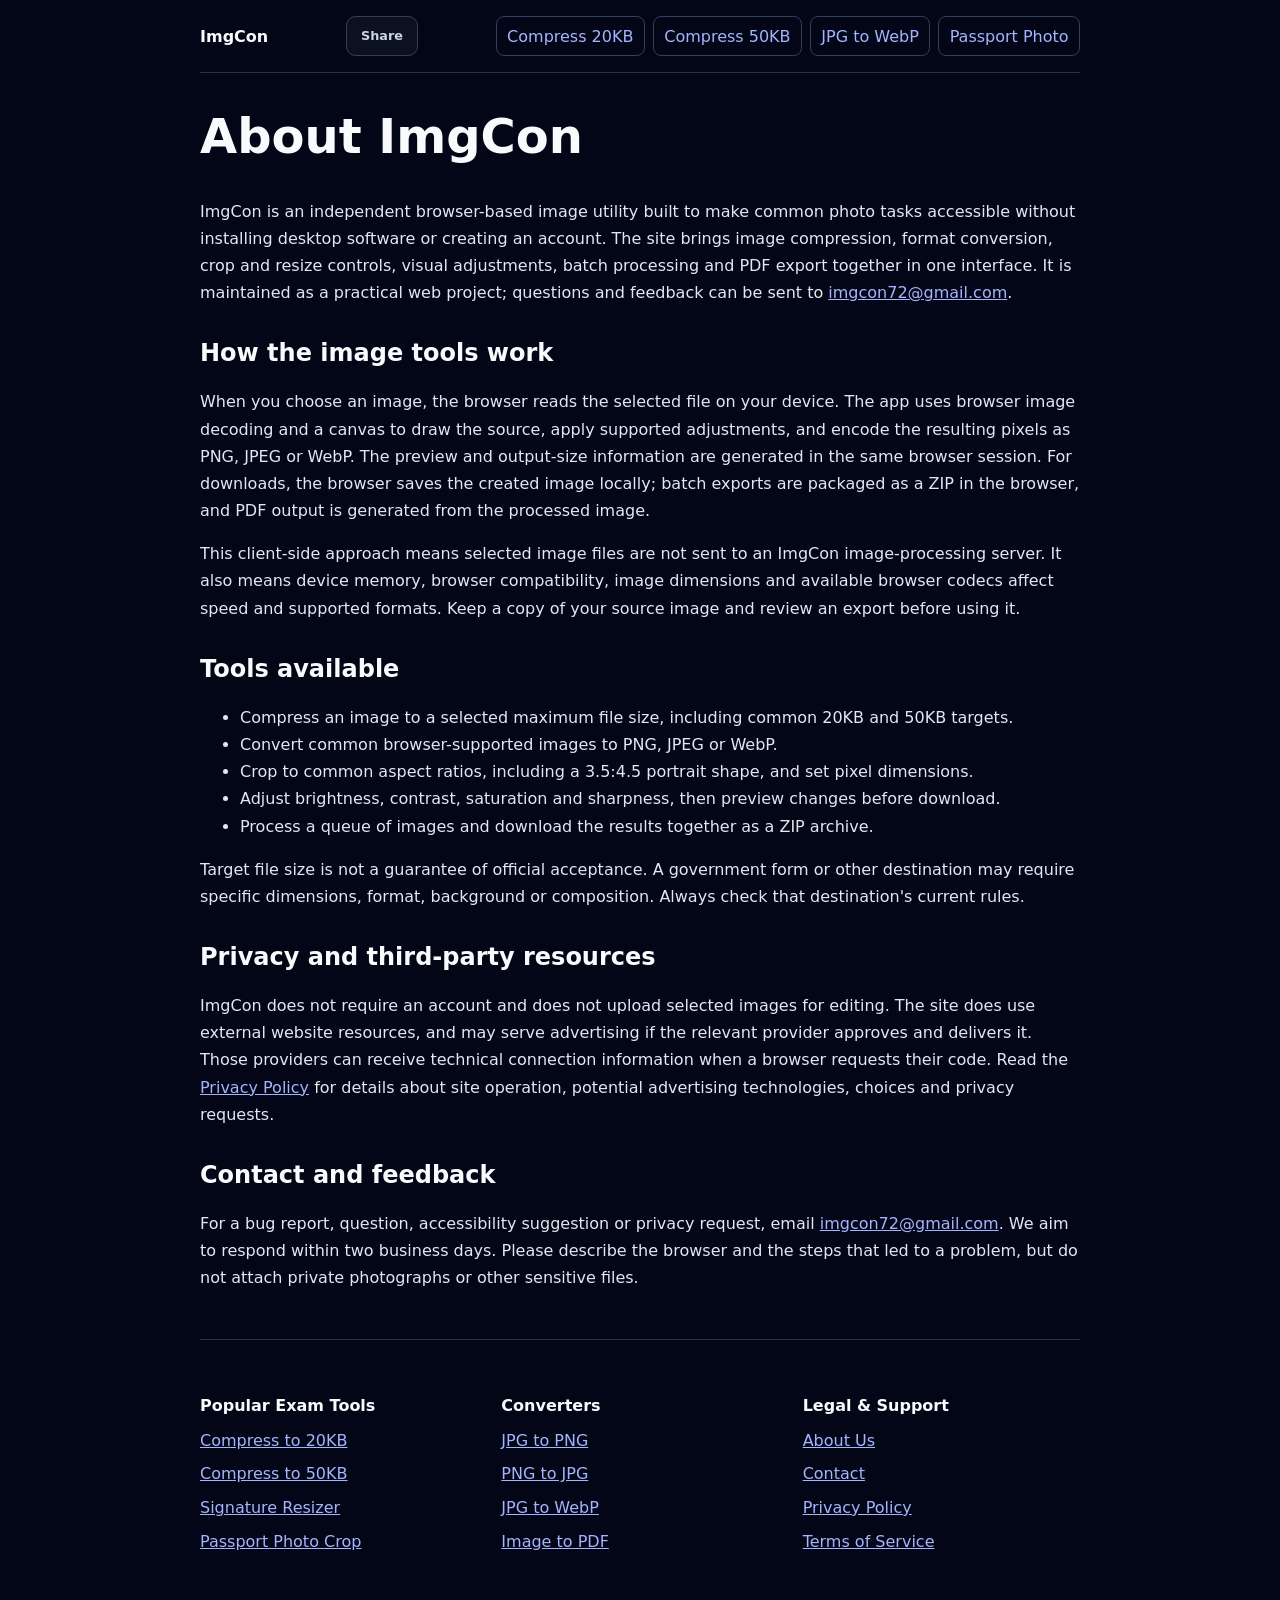
==== about.html @ 5c30cc14 "update" ====
<!doctype html>
<html lang="en">
  <head>
    <meta charset="utf-8" />
    <meta name="viewport" content="width=device-width, initial-scale=1" />
    <meta name="description" content="Learn about ImgCon, its browser-based canvas image processing, supported tools, privacy approach and how to contact the developer." />
    <meta name="robots" content="index,follow" />
    <title>About ImgCon and the Developer | ImgCon</title>
    <link rel="canonical" href="https://imgcon.online/about.html" />
    <link rel="stylesheet" href="smart-share.css" />
    <style>
      :root { color-scheme: dark; font-family: system-ui, sans-serif; background: #020617; color: #e2e8f0; }
      * { box-sizing: border-box; }
      body { margin: 0; line-height: 1.7; }
      a { color: #a5b4fc; }
      header, main, footer { width: min(100% - 2rem, 880px); margin-inline: auto; }
      header, footer { padding-block: 1rem; border-bottom: 1px solid #263247; }
      footer { border-top: 1px solid #263247; border-bottom: 0; margin-top: 3rem; padding-block: 1.5rem; }
      .site-header { display: flex; flex-wrap: wrap; align-items: center; justify-content: space-between; gap: 1rem; }
      .site-brand { color: #f8fafc; font-weight: 700; text-decoration: none; }
      .site-nav { display: flex; flex-wrap: wrap; gap: .5rem; }
      .site-nav a { display: inline-block; padding: .35rem .65rem; border: 1px solid #334155; border-radius: .5rem; text-decoration: none; }
      .site-nav a:hover { border-color: #818cf8; color: #fff; }
      .footer-grid { display: grid; grid-template-columns: repeat(auto-fit, minmax(160px, 1fr)); gap: 1.5rem; }
      .footer-column h2 { margin: 0 0 .65rem; font-size: 1rem; }
      .footer-column nav { display: grid; gap: .4rem; }
      h1, h2 { line-height: 1.25; color: #f8fafc; }
      h1 { font-size: clamp(2rem, 6vw, 3rem); }
      section { margin-block: 2rem; }
      nav { display: flex; flex-wrap: wrap; gap: .75rem 1rem; }
    </style>
  </head>
  <body>
    <header class="site-header">
      <a class="site-brand" href="index.html">ImgCon</a>
      <button id="share-button" class="smart-share-trigger" type="button" data-smart-share>Share</button>
      <nav class="site-nav" aria-label="Primary navigation">
        <a href="compress-image-to-20kb.html">Compress 20KB</a>
        <a href="compress-image-to-50kb.html">Compress 50KB</a>
        <a href="jpg-to-webp.html">JPG to WebP</a>
        <a href="passport-photo-maker.html">Passport Photo</a>
      </nav>
    </header>
    <main>
      <h1>About ImgCon</h1>
      <p>ImgCon is an independent browser-based image utility built to make common photo tasks accessible without installing desktop software or creating an account. The site brings image compression, format conversion, crop and resize controls, visual adjustments, batch processing and PDF export together in one interface. It is maintained as a practical web project; questions and feedback can be sent to <a href="mailto:imgcon72@gmail.com">imgcon72@gmail.com</a>.</p>

      <section>
        <h2>How the image tools work</h2>
        <p>When you choose an image, the browser reads the selected file on your device. The app uses browser image decoding and a canvas to draw the source, apply supported adjustments, and encode the resulting pixels as PNG, JPEG or WebP. The preview and output-size information are generated in the same browser session. For downloads, the browser saves the created image locally; batch exports are packaged as a ZIP in the browser, and PDF output is generated from the processed image.</p>
        <p>This client-side approach means selected image files are not sent to an ImgCon image-processing server. It also means device memory, browser compatibility, image dimensions and available browser codecs affect speed and supported formats. Keep a copy of your source image and review an export before using it.</p>
      </section>

      <section>
        <h2>Tools available</h2>
        <ul>
          <li>Compress an image to a selected maximum file size, including common 20KB and 50KB targets.</li>
          <li>Convert common browser-supported images to PNG, JPEG or WebP.</li>
          <li>Crop to common aspect ratios, including a 3.5:4.5 portrait shape, and set pixel dimensions.</li>
          <li>Adjust brightness, contrast, saturation and sharpness, then preview changes before download.</li>
          <li>Process a queue of images and download the results together as a ZIP archive.</li>
        </ul>
        <p>Target file size is not a guarantee of official acceptance. A government form or other destination may require specific dimensions, format, background or composition. Always check that destination's current rules.</p>
      </section>

      <section>
        <h2>Privacy and third-party resources</h2>
        <p>ImgCon does not require an account and does not upload selected images for editing. The site does use external website resources, and may serve advertising if the relevant provider approves and delivers it. Those providers can receive technical connection information when a browser requests their code. Read the <a href="privacy-policy.html">Privacy Policy</a> for details about site operation, potential advertising technologies, choices and privacy requests.</p>
      </section>

      <section>
        <h2>Contact and feedback</h2>
        <p>For a bug report, question, accessibility suggestion or privacy request, email <a href="mailto:imgcon72@gmail.com">imgcon72@gmail.com</a>. We aim to respond within two business days. Please describe the browser and the steps that led to a problem, but do not attach private photographs or other sensitive files.</p>
      </section>
    </main>
    <footer>
      <div class="footer-grid">
        <section class="footer-column" aria-labelledby="footer-exam-tools"><h2 id="footer-exam-tools">Popular Exam Tools</h2><nav aria-label="Popular exam tools"><a href="compress-image-to-20kb.html">Compress to 20KB</a><a href="compress-image-to-50kb.html">Compress to 50KB</a><a href="index.html#quick-signature-resizer">Signature Resizer</a><a href="passport-photo-maker.html">Passport Photo Crop</a></nav></section>
        <section class="footer-column" aria-labelledby="footer-converters"><h2 id="footer-converters">Converters</h2><nav aria-label="Image converters"><a href="index.html#quick-jpg-to-png">JPG to PNG</a><a href="index.html#quick-png-to-jpg">PNG to JPG</a><a href="jpg-to-webp.html">JPG to WebP</a><a href="index.html#quick-image-to-pdf">Image to PDF</a></nav></section>
        <section class="footer-column" aria-labelledby="footer-legal-support"><h2 id="footer-legal-support">Legal &amp; Support</h2><nav aria-label="Legal and support"><a href="about.html">About Us</a><a href="contact.html">Contact</a><a href="privacy-policy.html">Privacy Policy</a><a href="terms-of-service.html">Terms of Service</a></nav></section>
      </div>
    </footer>
    <script src="script.js" defer></script>
  </body>
</html>
---- smart-share.css ----
.smart-share-dialog {
  width: min(100% - 2rem, 34rem);
  max-width: 34rem;
  max-height: min(90vh, 48rem);
  padding: 0;
  overflow: auto;
  border: 1px solid #334155;
  border-radius: 1.25rem;
  background: #0b1120;
  color: #e2e8f0;
  box-shadow: 0 24px 80px rgb(0 0 0 / 45%);
}
.smart-share-dialog::backdrop {
  background: rgb(2 6 23 / 76%);
  backdrop-filter: blur(7px);
}
.smart-share-panel { padding: clamp(1.25rem, 5vw, 2rem); }
.smart-share-heading { display: flex; align-items: flex-start; justify-content: space-between; gap: 1rem; }
.smart-share-heading h2 { margin: .2rem 0 0; color: #f8fafc; font-size: 1.5rem; line-height: 1.2; }
.smart-share-eyebrow { margin: 0; color: #a5b4fc; font-size: .75rem; font-weight: 700; letter-spacing: .12em; text-transform: uppercase; }
.smart-share-close {
  display: grid;
  width: 2.5rem;
  height: 2.5rem;
  flex: 0 0 auto;
  place-items: center;
  border: 1px solid #334155;
  border-radius: .75rem;
  background: #111c32;
  color: #e2e8f0;
  cursor: pointer;
  font-size: 1.5rem;
}
.smart-share-message {
  margin: 1.25rem 0;
  padding: 1rem;
  border: 1px solid #263247;
  border-radius: .85rem;
  background: #070d1a;
  color: #cbd5e1;
  font-size: .9rem;
  line-height: 1.6;
  overflow-wrap: anywhere;
}
.smart-share-networks { display: grid; grid-template-columns: repeat(2, minmax(0, 1fr)); gap: .65rem; }
.smart-share-networks a, .smart-share-copy-row button {
  display: inline-flex;
  min-height: 2.8rem;
  align-items: center;
  justify-content: center;
  border: 1px solid #334155;
  border-radius: .75rem;
  background: #111c32;
  color: #f8fafc;
  font: inherit;
  font-size: .875rem;
  font-weight: 600;
  text-align: center;
  text-decoration: none;
  transition: border-color .15s ease, background-color .15s ease, transform .15s ease;
}
.smart-share-networks a:hover, .smart-share-copy-row button:hover { border-color: #818cf8; background: #182440; }
.smart-share-networks a:focus-visible, .smart-share-copy-row button:focus-visible, .smart-share-close:focus-visible, .smart-share-copy-row input:focus-visible {
  outline: 3px solid #818cf8;
  outline-offset: 2px;
}
.smart-share-copy-row { display: grid; grid-template-columns: minmax(0, 1fr) auto; gap: .6rem; margin-top: .9rem; }
.smart-share-copy-row input {
  width: 100%;
  min-width: 0;
  padding: 0 .75rem;
  border: 1px solid #334155;
  border-radius: .75rem;
  background: #070d1a;
  color: #cbd5e1;
  font: inherit;
  font-size: .8rem;
}
.smart-share-copy-row button { padding: .5rem .85rem; background: #4f46e5; cursor: pointer; }
.smart-share-copy-row button:hover { background: #6366f1; }
.smart-share-privacy { margin: .85rem 0 0; color: #94a3b8; font-size: .75rem; line-height: 1.5; }
.smart-share-status { min-height: 1.25rem; margin: .4rem 0 0; color: #a5b4fc; font-size: .8rem; }
.smart-share-trigger {
  display: inline-flex;
  align-items: center;
  justify-content: center;
  border: 1px solid #334155;
  border-radius: .6rem;
  background: #0b1120;
  color: #cbd5e1;
  padding: .5rem .85rem;
  font: inherit;
  font-size: .8rem;
  font-weight: 600;
  cursor: pointer;
}
.smart-share-trigger:hover { border-color: #818cf8; color: #fff; }
.smart-share-trigger:focus-visible { outline: 3px solid #818cf8; outline-offset: 2px; }
.smart-share-toast {
  position: fixed;
  z-index: 1000;
  right: 1rem;
  bottom: 1rem;
  max-width: min(24rem, calc(100vw - 2rem));
  padding: .8rem 1rem;
  border: 1px solid #334155;
  border-radius: .8rem;
  background: #111c32;
  color: #f8fafc;
  box-shadow: 0 12px 32px rgb(0 0 0 / 30%);
  opacity: 0;
  pointer-events: none;
  transform: translateY(.5rem);
  transition: opacity .16s ease, transform .16s ease;
}
.smart-share-toast.is-visible { opacity: 1; transform: translateY(0); }
[data-theme="light"] .smart-share-dialog {
  border-color: #cbd5e1;
  background: #fff;
  color: #0f172a;
  box-shadow: 0 24px 80px rgb(15 23 42 / 25%);
}
[data-theme="light"] .smart-share-dialog::backdrop { background: rgb(15 23 42 / 45%); }
[data-theme="light"] .smart-share-heading h2 { color: #0f172a; }
[data-theme="light"] .smart-share-message,
[data-theme="light"] .smart-share-copy-row input {
  border-color: #dbe3ee;
  background: #f8fafc;
  color: #334155;
}
[data-theme="light"] .smart-share-networks a,
[data-theme="light"] .smart-share-close {
  border-color: #dbe3ee;
  background: #f1f5f9;
  color: #1e293b;
}
[data-theme="light"] .smart-share-networks a:hover,
[data-theme="light"] .smart-share-close:hover { border-color: #818cf8; background: #eef2ff; }
[data-theme="light"] .smart-share-privacy { color: #64748b; }
[data-theme="light"] .smart-share-status { color: #4338ca; }
[data-theme="light"] .smart-share-toast {
  border-color: #cbd5e1;
  background: #fff;
  color: #0f172a;
  box-shadow: 0 12px 32px rgb(15 23 42 / 18%);
}
@media (max-width: 420px) {
  .smart-share-copy-row { grid-template-columns: 1fr; }
  .smart-share-copy-row input { min-height: 2.8rem; }
}
@media (prefers-reduced-motion: reduce) {
  .smart-share-networks a, .smart-share-copy-row button, .smart-share-toast { transition: none; }
}
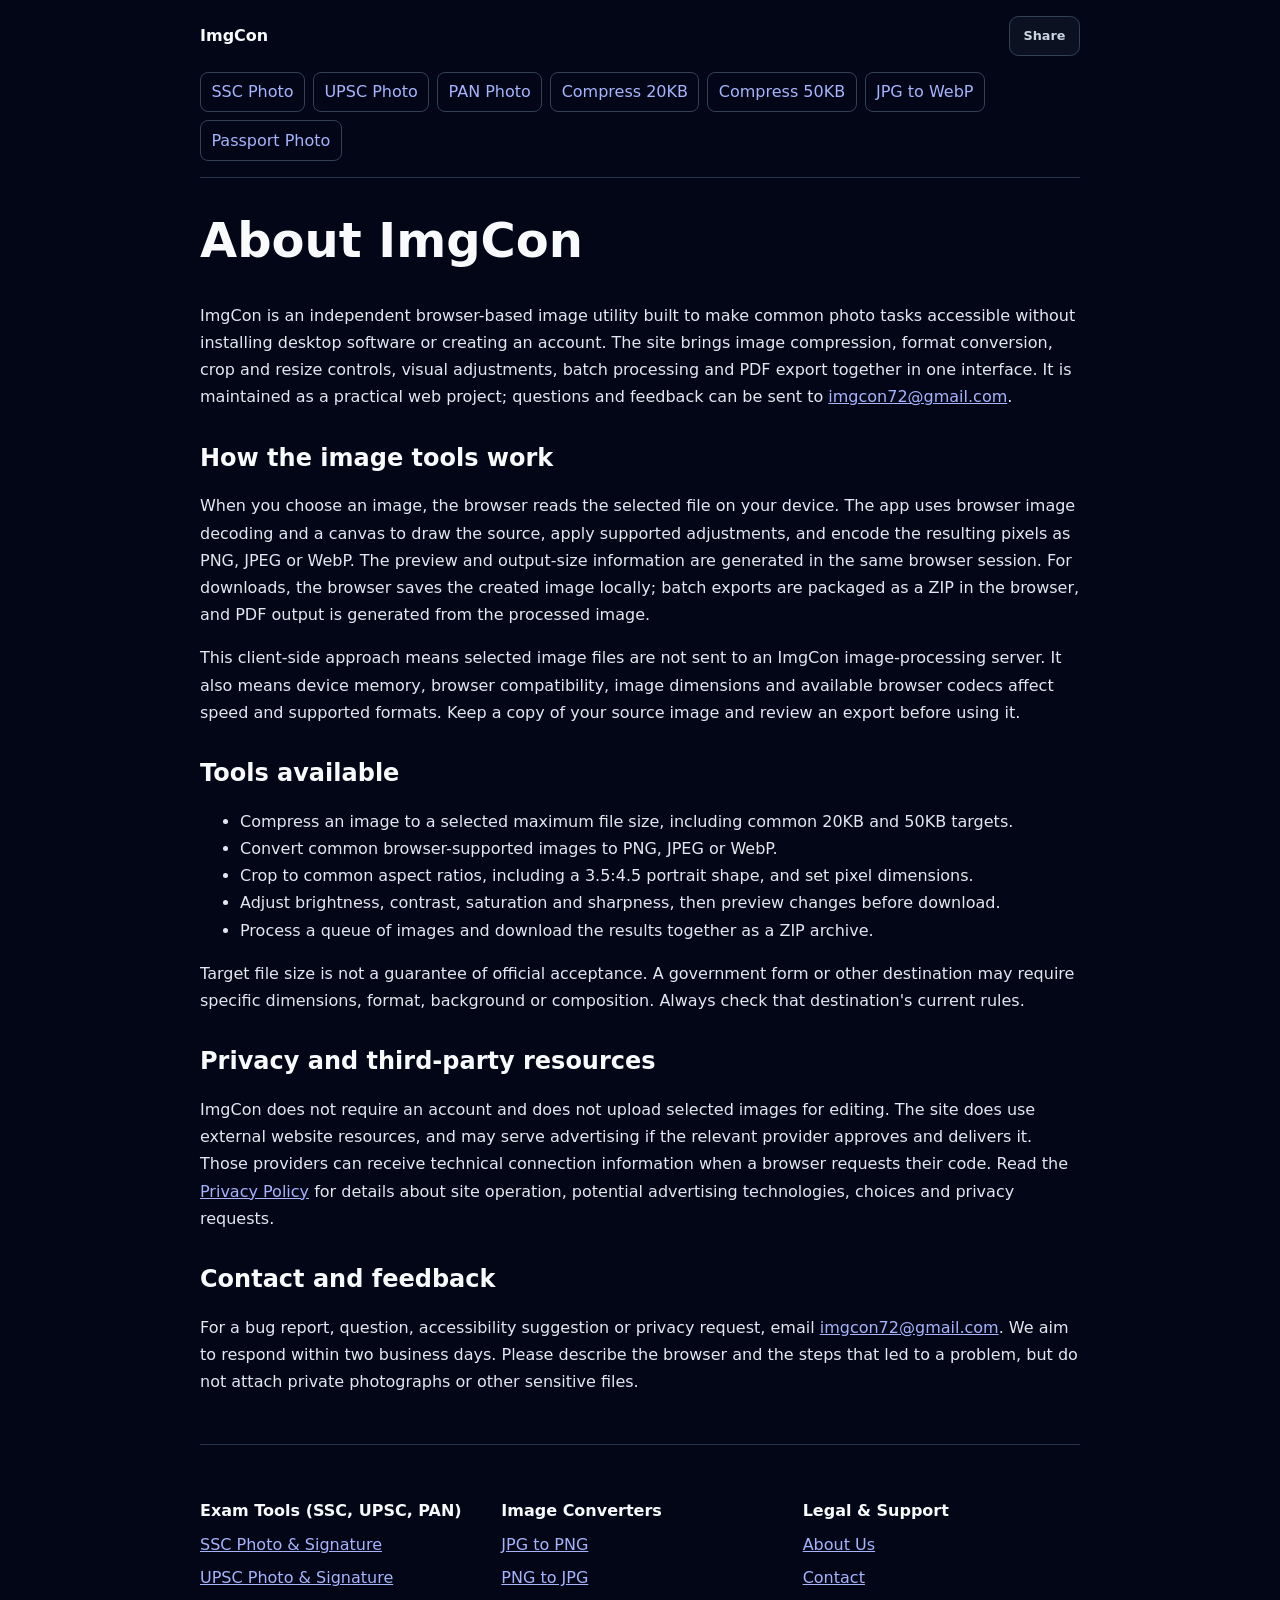
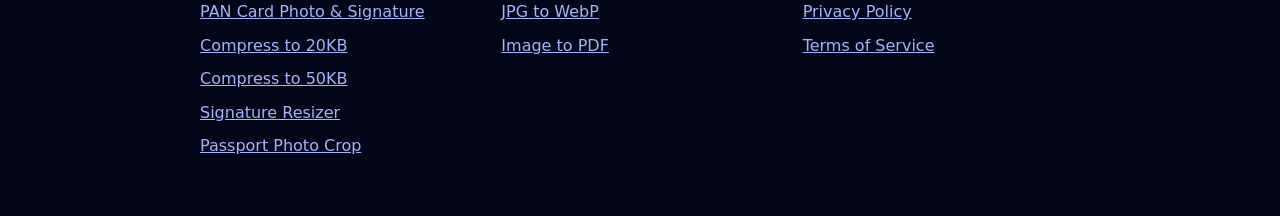
==== commit ad3ff6d7: "update" ====
--- a/about.html
+++ b/about.html
@@ -3,10 +3,18 @@
   <head>
     <meta charset="utf-8" />
     <meta name="viewport" content="width=device-width, initial-scale=1" />
-    <meta name="description" content="Learn about ImgCon, its browser-based canvas image processing, supported tools, privacy approach and how to contact the developer." />
+    <meta name="description" content="Learn about ImgCon, the 100% private browser-based image compressor and converter. No files uploaded to servers." />
     <meta name="robots" content="index,follow" />
-    <title>About ImgCon and the Developer | ImgCon</title>
+    <title>About Us — ImgCon | Free &amp; Private Online Image Tools</title>
+    <meta name="thumbnail" content="https://imgcon.online/imgconlogo.png" />
+    <meta property="og:image" content="https://imgcon.online/imgconlogo.png" />
+    <meta property="og:image:width" content="1200" />
+    <meta property="og:image:height" content="630" />
+    <meta name="twitter:card" content="summary_large_image" />
+    <meta name="twitter:image" content="https://imgcon.online/imgconlogo.png" />
+    <link rel="icon" type="image/png" sizes="192x192" href="imgcon-icon-192.png" />
     <link rel="canonical" href="https://imgcon.online/about.html" />
+    <link rel="preload" href="script.js" as="script" />
     <link rel="stylesheet" href="smart-share.css" />
     <style>
       :root { color-scheme: dark; font-family: system-ui, sans-serif; background: #020617; color: #e2e8f0; }
@@ -29,12 +37,25 @@
       section { margin-block: 2rem; }
       nav { display: flex; flex-wrap: wrap; gap: .75rem 1rem; }
     </style>
+    <script type="application/ld+json">
+      {
+        "@context": "https://schema.org",
+        "@type": "BreadcrumbList",
+        "itemListElement": [
+          {"@type":"ListItem","position":1,"name":"Home","item":"https://imgcon.online/"},
+          {"@type":"ListItem","position":2,"name":"About Us","item":"https://imgcon.online/about.html"}
+        ]
+      }
+    </script>
   </head>
   <body>
     <header class="site-header">
       <a class="site-brand" href="index.html">ImgCon</a>
       <button id="share-button" class="smart-share-trigger" type="button" data-smart-share>Share</button>
       <nav class="site-nav" aria-label="Primary navigation">
+        <a href="ssc-photo-resizer.html">SSC Photo</a>
+        <a href="upsc-photo-compressor.html">UPSC Photo</a>
+        <a href="pan-card-photo-resizer.html">PAN Photo</a>
         <a href="compress-image-to-20kb.html">Compress 20KB</a>
         <a href="compress-image-to-50kb.html">Compress 50KB</a>
         <a href="jpg-to-webp.html">JPG to WebP</a>
@@ -75,8 +96,8 @@
     </main>
     <footer>
       <div class="footer-grid">
-        <section class="footer-column" aria-labelledby="footer-exam-tools"><h2 id="footer-exam-tools">Popular Exam Tools</h2><nav aria-label="Popular exam tools"><a href="compress-image-to-20kb.html">Compress to 20KB</a><a href="compress-image-to-50kb.html">Compress to 50KB</a><a href="index.html#quick-signature-resizer">Signature Resizer</a><a href="passport-photo-maker.html">Passport Photo Crop</a></nav></section>
-        <section class="footer-column" aria-labelledby="footer-converters"><h2 id="footer-converters">Converters</h2><nav aria-label="Image converters"><a href="index.html#quick-jpg-to-png">JPG to PNG</a><a href="index.html#quick-png-to-jpg">PNG to JPG</a><a href="jpg-to-webp.html">JPG to WebP</a><a href="index.html#quick-image-to-pdf">Image to PDF</a></nav></section>
+        <section class="footer-column" aria-labelledby="footer-exam-tools"><h2 id="footer-exam-tools">Exam Tools (SSC, UPSC, PAN)</h2><nav aria-label="Exam tools"><a href="ssc-photo-resizer.html">SSC Photo &amp; Signature</a><a href="upsc-photo-compressor.html">UPSC Photo &amp; Signature</a><a href="pan-card-photo-resizer.html">PAN Card Photo &amp; Signature</a><a href="compress-image-to-20kb.html">Compress to 20KB</a><a href="compress-image-to-50kb.html">Compress to 50KB</a><a href="index.html#quick-signature-resizer">Signature Resizer</a><a href="passport-photo-maker.html">Passport Photo Crop</a></nav></section>
+        <section class="footer-column" aria-labelledby="footer-converters"><h2 id="footer-converters">Image Converters</h2><nav aria-label="Image converters"><a href="index.html#quick-jpg-to-png">JPG to PNG</a><a href="index.html#quick-png-to-jpg">PNG to JPG</a><a href="jpg-to-webp.html">JPG to WebP</a><a href="index.html#quick-image-to-pdf">Image to PDF</a></nav></section>
         <section class="footer-column" aria-labelledby="footer-legal-support"><h2 id="footer-legal-support">Legal &amp; Support</h2><nav aria-label="Legal and support"><a href="about.html">About Us</a><a href="contact.html">Contact</a><a href="privacy-policy.html">Privacy Policy</a><a href="terms-of-service.html">Terms of Service</a></nav></section>
       </div>
     </footer>
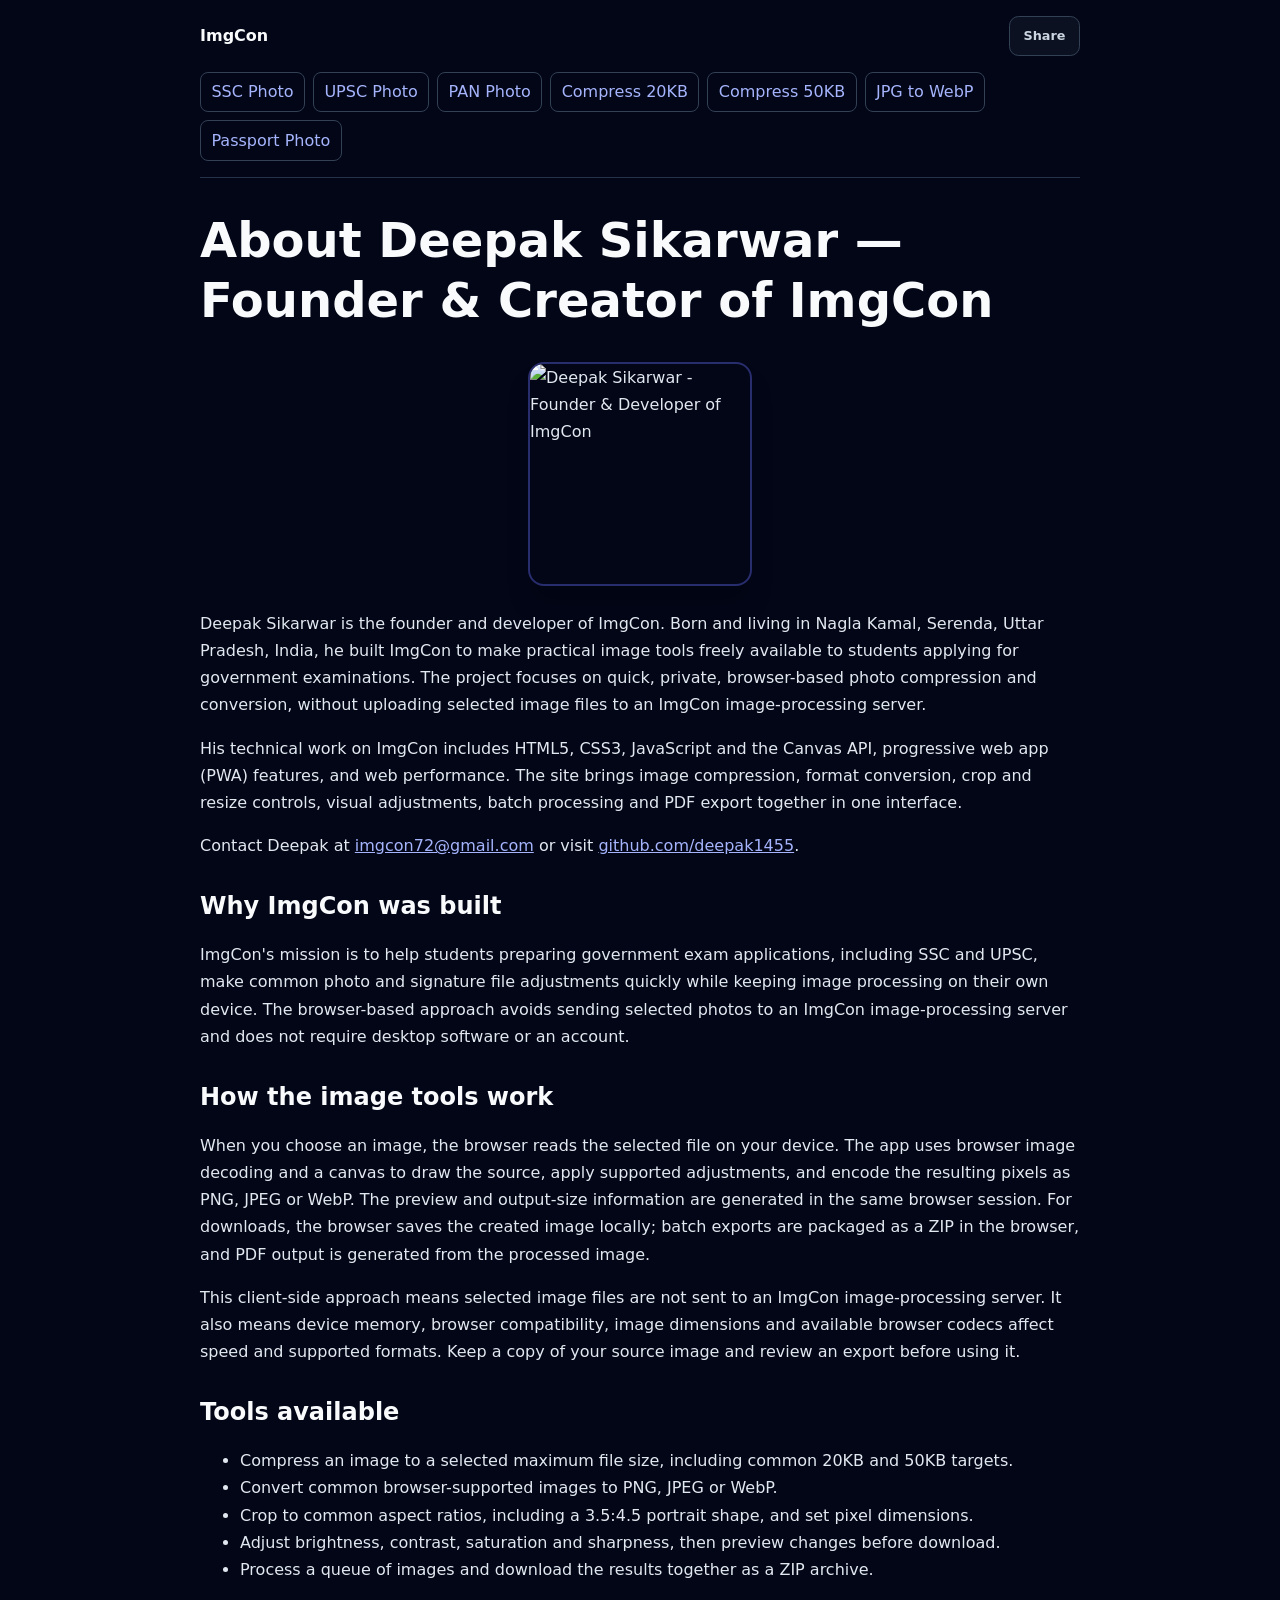
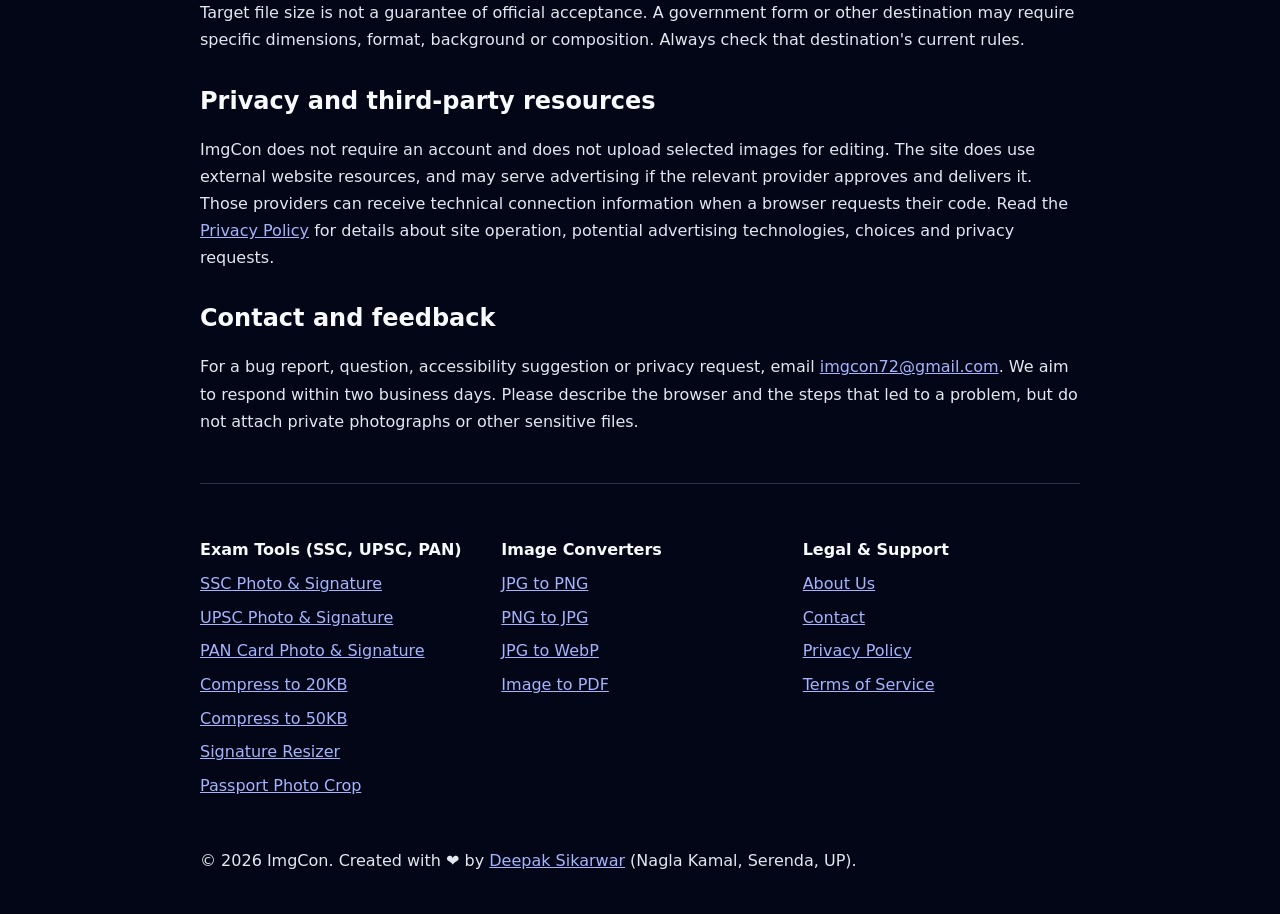
==== commit 0616549f: "update" ====
--- a/about.html
+++ b/about.html
@@ -3,15 +3,15 @@
   <head>
     <meta charset="utf-8" />
     <meta name="viewport" content="width=device-width, initial-scale=1" />
-    <meta name="description" content="Learn about ImgCon, the 100% private browser-based image compressor and converter. No files uploaded to servers." />
+    <meta name="description" content="Meet Deepak Sikarwar, founder and developer of ImgCon from Nagla Kamal, Serenda, Uttar Pradesh. Built to provide 100% private and free image compression tools for students." />
     <meta name="robots" content="index,follow" />
-    <title>About Us — ImgCon | Free &amp; Private Online Image Tools</title>
-    <meta name="thumbnail" content="https://imgcon.online/imgconlogo.png" />
-    <meta property="og:image" content="https://imgcon.online/imgconlogo.png" />
-    <meta property="og:image:width" content="1200" />
-    <meta property="og:image:height" content="630" />
+    <title>Deepak Sikarwar — Founder &amp; Developer of ImgCon | Nagla Kamal, Uttar Pradesh</title>
+    <meta name="thumbnail" content="https://imgcon.online/deepak-sikarwar.jpg" />
+    <meta property="og:title" content="Deepak Sikarwar — Founder &amp; Developer of ImgCon" />
+    <meta property="og:description" content="Meet Deepak Sikarwar, founder and developer of ImgCon from Nagla Kamal, Serenda, Uttar Pradesh." />
+    <meta property="og:image" content="https://imgcon.online/deepak-sikarwar.jpg" />
     <meta name="twitter:card" content="summary_large_image" />
-    <meta name="twitter:image" content="https://imgcon.online/imgconlogo.png" />
+    <meta name="twitter:image" content="https://imgcon.online/deepak-sikarwar.jpg" />
     <link rel="icon" type="image/png" sizes="192x192" href="imgcon-icon-192.png" />
     <link rel="canonical" href="https://imgcon.online/about.html" />
     <link rel="preload" href="script.js" as="script" />
@@ -47,6 +47,33 @@
         ]
       }
     </script>
+    <script type="application/ld+json">
+      {
+        "@context": "https://schema.org",
+        "@type": "Person",
+        "name": "Deepak Sikarwar",
+        "alternateName": ["Deepak Sikarwar ImgCon", "Deepak Sikarwar Nagla Kamal"],
+        "jobTitle": "Web Developer & Founder",
+        "worksFor": {
+          "@type": "Organization",
+          "name": "ImgCon",
+          "url": "https://imgcon.online/"
+        },
+        "homeLocation": {
+          "@type": "Place",
+          "name": "Nagla Kamal, Serenda, Uttar Pradesh, India"
+        },
+        "image": "https://imgcon.online/deepak-sikarwar.jpg",
+        "url": "https://imgcon.online/about.html",
+        "sameAs": [
+          "https://github.com/deepak1455"
+        ]
+      }
+    </script>
+    <style>
+      .profile-photo { display: block; width: 12rem; height: 12rem; margin-inline: auto; margin-bottom: 1.5rem; border: 2px solid rgb(99 102 241 / 40%); border-radius: 1rem; object-fit: cover; box-shadow: 0 20px 25px -5px rgb(0 0 0 / 25%); }
+      @media (min-width: 768px) { .profile-photo { width: 14rem; height: 14rem; } }
+    </style>
   </head>
   <body>
     <header class="site-header">
@@ -63,8 +90,18 @@
       </nav>
     </header>
     <main>
-      <h1>About ImgCon</h1>
-      <p>ImgCon is an independent browser-based image utility built to make common photo tasks accessible without installing desktop software or creating an account. The site brings image compression, format conversion, crop and resize controls, visual adjustments, batch processing and PDF export together in one interface. It is maintained as a practical web project; questions and feedback can be sent to <a href="mailto:imgcon72@gmail.com">imgcon72@gmail.com</a>.</p>
+      <h1>About Deepak Sikarwar — Founder &amp; Creator of ImgCon</h1>
+      <section aria-label="Founder profile">
+        <img src="deepak-sikarwar.jpg" alt="Deepak Sikarwar - Founder &amp; Developer of ImgCon" class="w-48 h-48 md:w-56 md:h-56 rounded-2xl object-cover border-2 border-indigo-500/40 shadow-xl mx-auto mb-6 profile-photo" width="224" height="224" fetchpriority="high" />
+        <p>Deepak Sikarwar is the founder and developer of ImgCon. Born and living in Nagla Kamal, Serenda, Uttar Pradesh, India, he built ImgCon to make practical image tools freely available to students applying for government examinations. The project focuses on quick, private, browser-based photo compression and conversion, without uploading selected image files to an ImgCon image-processing server.</p>
+        <p>His technical work on ImgCon includes HTML5, CSS3, JavaScript and the Canvas API, progressive web app (PWA) features, and web performance. The site brings image compression, format conversion, crop and resize controls, visual adjustments, batch processing and PDF export together in one interface.</p>
+        <p>Contact Deepak at <a href="mailto:imgcon72@gmail.com">imgcon72@gmail.com</a> or visit <a href="https://github.com/deepak1455" rel="me external">github.com/deepak1455</a>.</p>
+      </section>
+
+      <section>
+        <h2>Why ImgCon was built</h2>
+        <p>ImgCon's mission is to help students preparing government exam applications, including SSC and UPSC, make common photo and signature file adjustments quickly while keeping image processing on their own device. The browser-based approach avoids sending selected photos to an ImgCon image-processing server and does not require desktop software or an account.</p>
+      </section>
 
       <section>
         <h2>How the image tools work</h2>
@@ -100,6 +137,7 @@
         <section class="footer-column" aria-labelledby="footer-converters"><h2 id="footer-converters">Image Converters</h2><nav aria-label="Image converters"><a href="index.html#quick-jpg-to-png">JPG to PNG</a><a href="index.html#quick-png-to-jpg">PNG to JPG</a><a href="jpg-to-webp.html">JPG to WebP</a><a href="index.html#quick-image-to-pdf">Image to PDF</a></nav></section>
         <section class="footer-column" aria-labelledby="footer-legal-support"><h2 id="footer-legal-support">Legal &amp; Support</h2><nav aria-label="Legal and support"><a href="about.html">About Us</a><a href="contact.html">Contact</a><a href="privacy-policy.html">Privacy Policy</a><a href="terms-of-service.html">Terms of Service</a></nav></section>
       </div>
+      <p><span>© 2026 ImgCon. Created with ❤️ by <a href="about.html" class="font-medium text-indigo-300 underline underline-offset-2 hover:text-white">Deepak Sikarwar</a> (Nagla Kamal, Serenda, UP).</span></p>
     </footer>
     <script src="script.js" defer></script>
   </body>
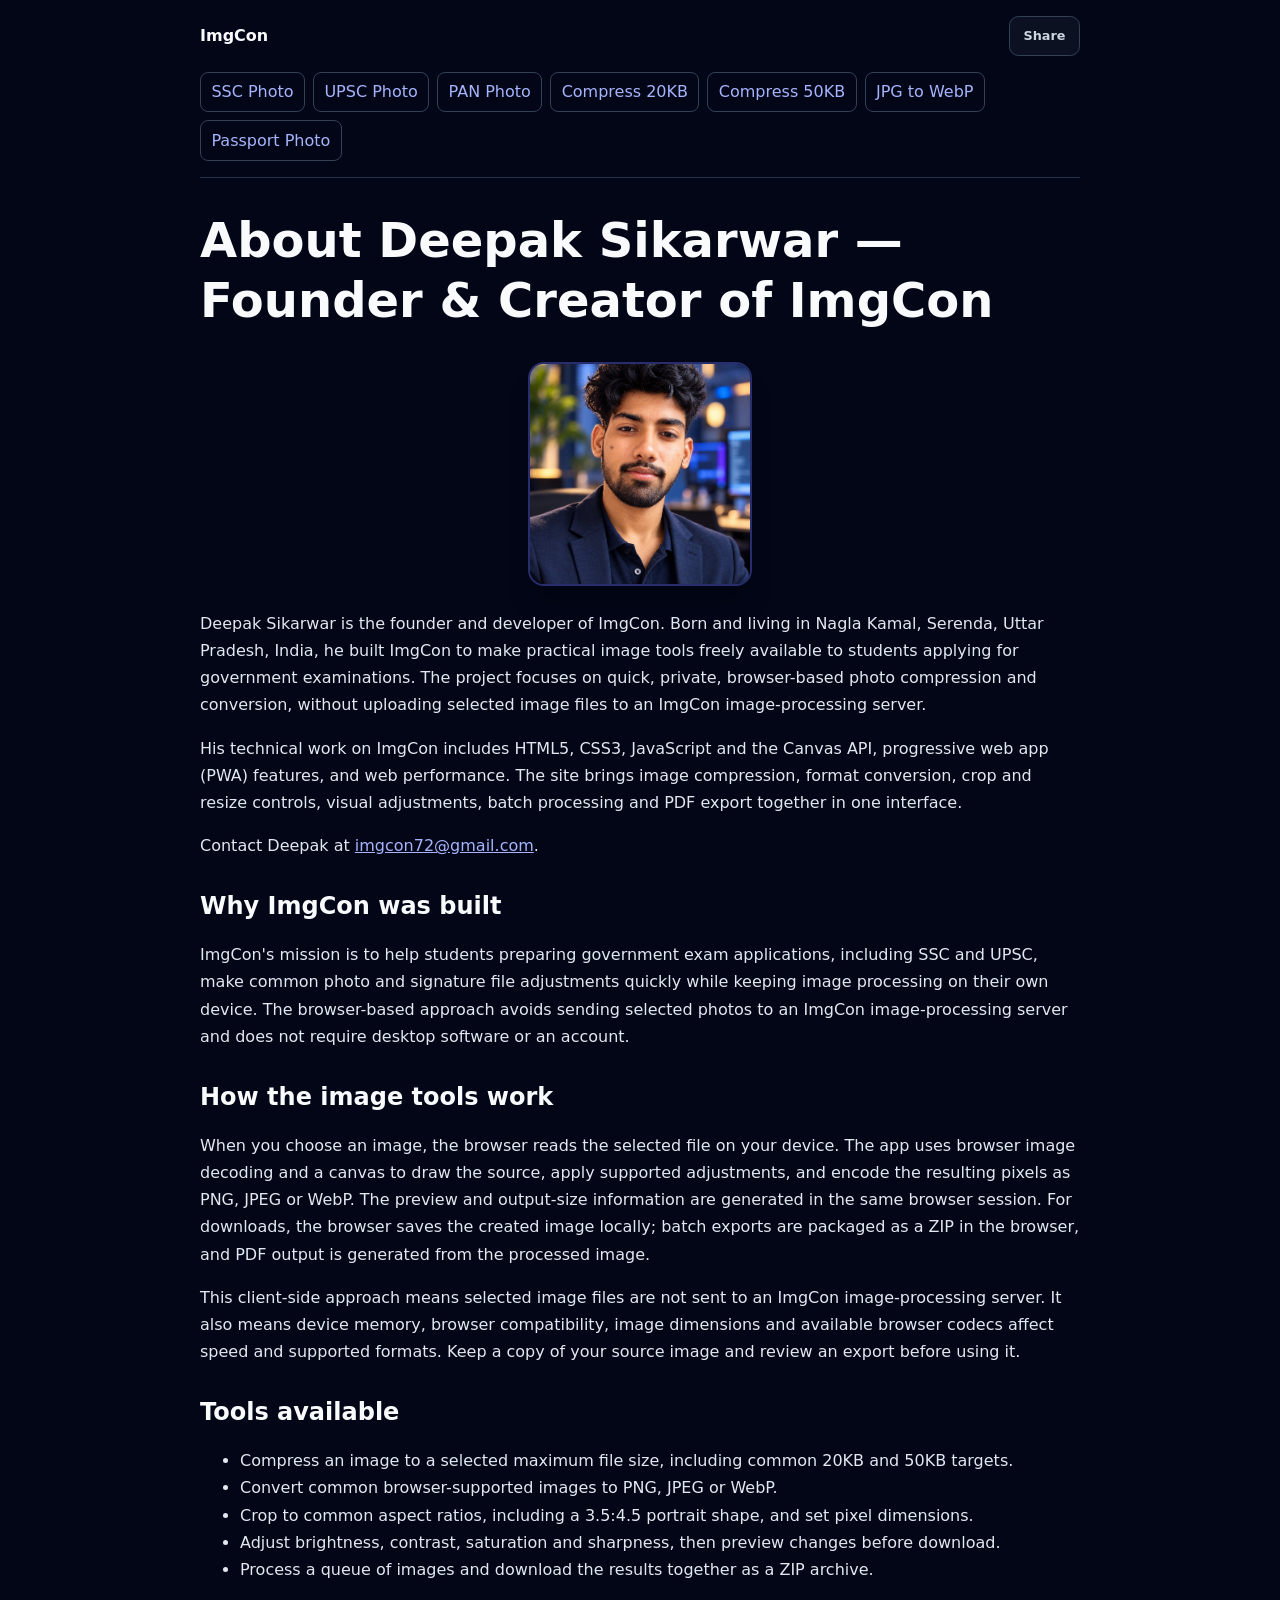
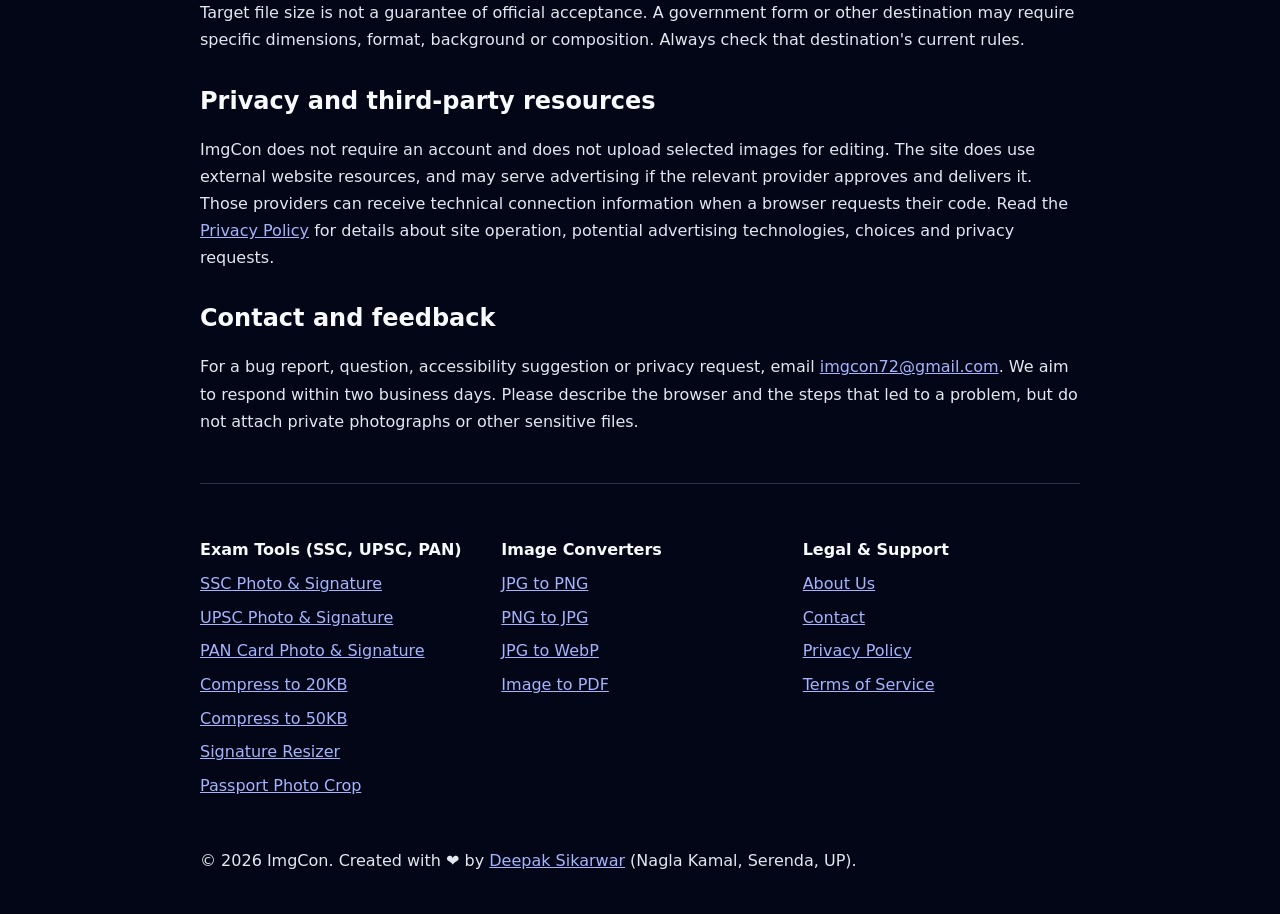
==== commit 939367ed: "Update contact information in about.html Removed GitHub link from contact information." ====
--- a/about.html
+++ b/about.html
@@ -95,7 +95,7 @@
         <img src="deepak-sikarwar.jpg" alt="Deepak Sikarwar - Founder &amp; Developer of ImgCon" class="w-48 h-48 md:w-56 md:h-56 rounded-2xl object-cover border-2 border-indigo-500/40 shadow-xl mx-auto mb-6 profile-photo" width="224" height="224" fetchpriority="high" />
         <p>Deepak Sikarwar is the founder and developer of ImgCon. Born and living in Nagla Kamal, Serenda, Uttar Pradesh, India, he built ImgCon to make practical image tools freely available to students applying for government examinations. The project focuses on quick, private, browser-based photo compression and conversion, without uploading selected image files to an ImgCon image-processing server.</p>
         <p>His technical work on ImgCon includes HTML5, CSS3, JavaScript and the Canvas API, progressive web app (PWA) features, and web performance. The site brings image compression, format conversion, crop and resize controls, visual adjustments, batch processing and PDF export together in one interface.</p>
-        <p>Contact Deepak at <a href="mailto:imgcon72@gmail.com">imgcon72@gmail.com</a> or visit <a href="https://github.com/deepak1455" rel="me external">github.com/deepak1455</a>.</p>
+        <p>Contact Deepak at <a href="mailto:imgcon72@gmail.com">imgcon72@gmail.com</a></a>.</p>
       </section>
 
       <section>
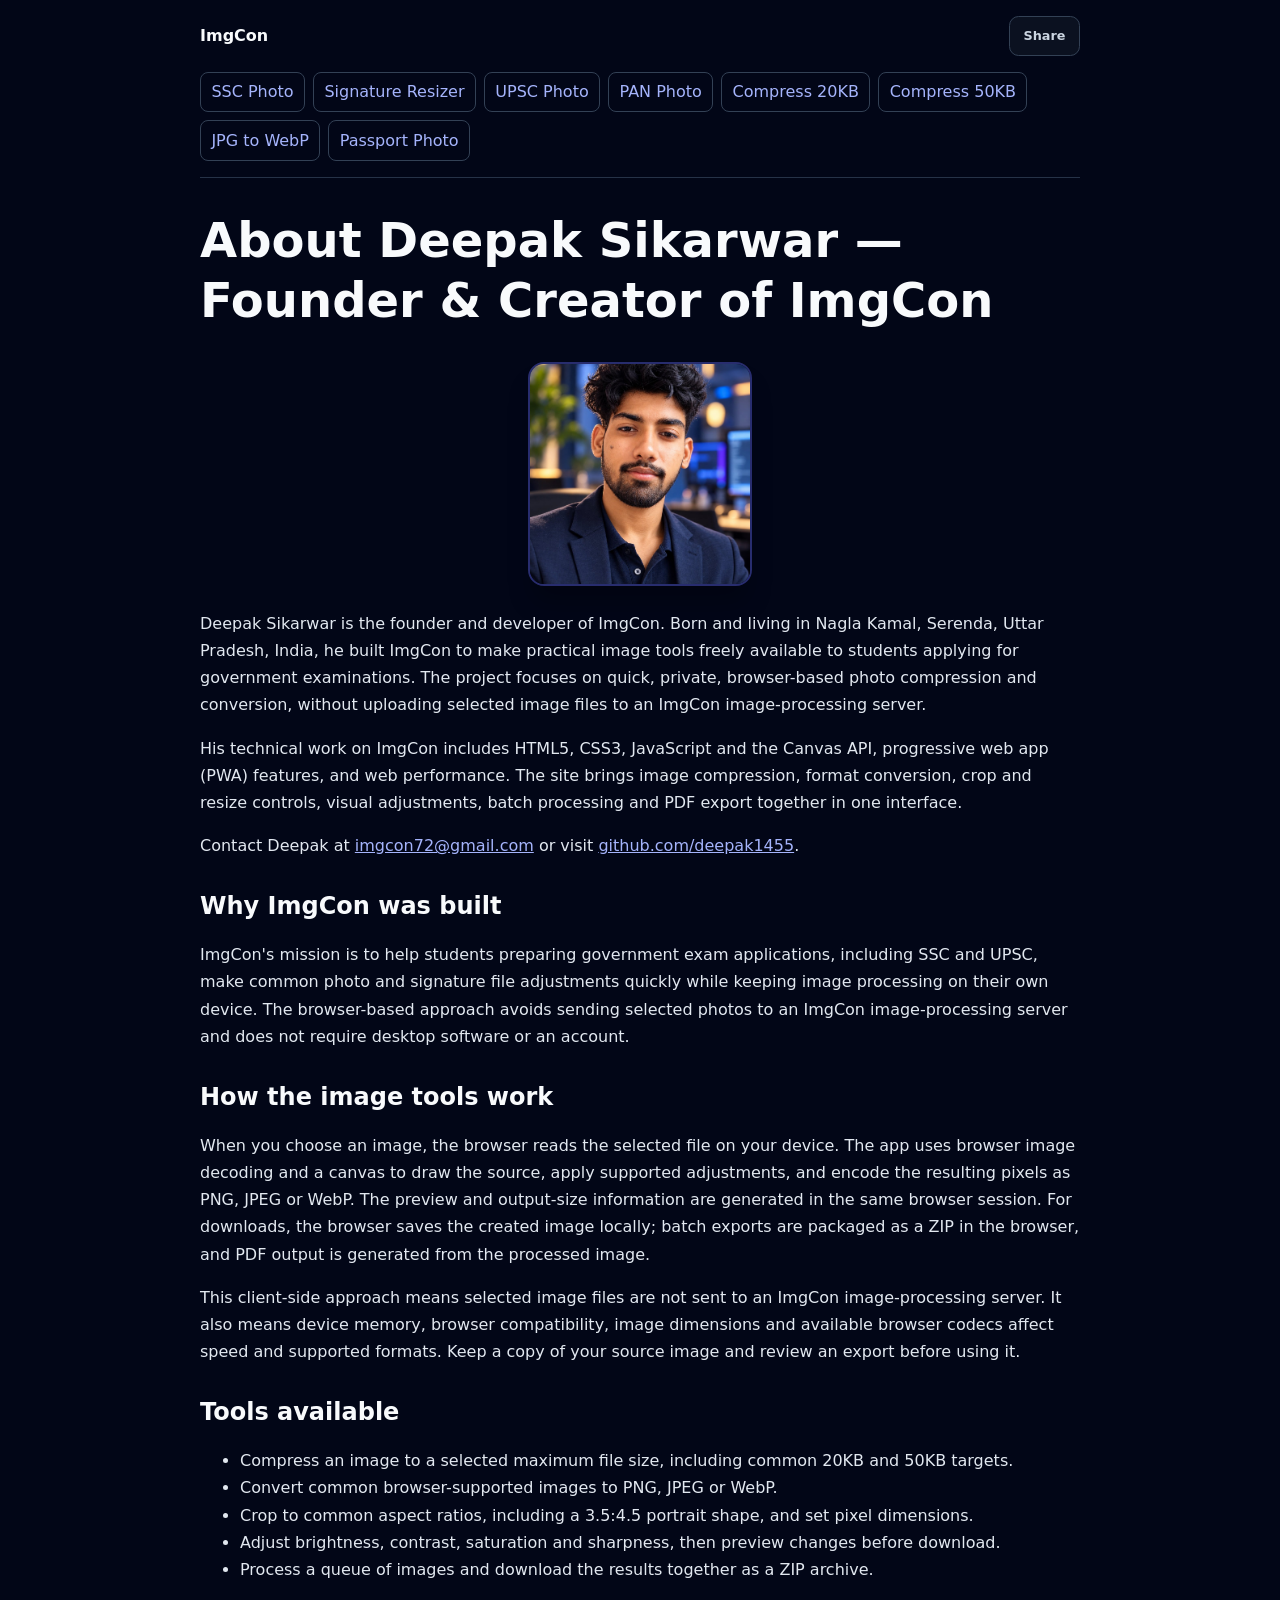
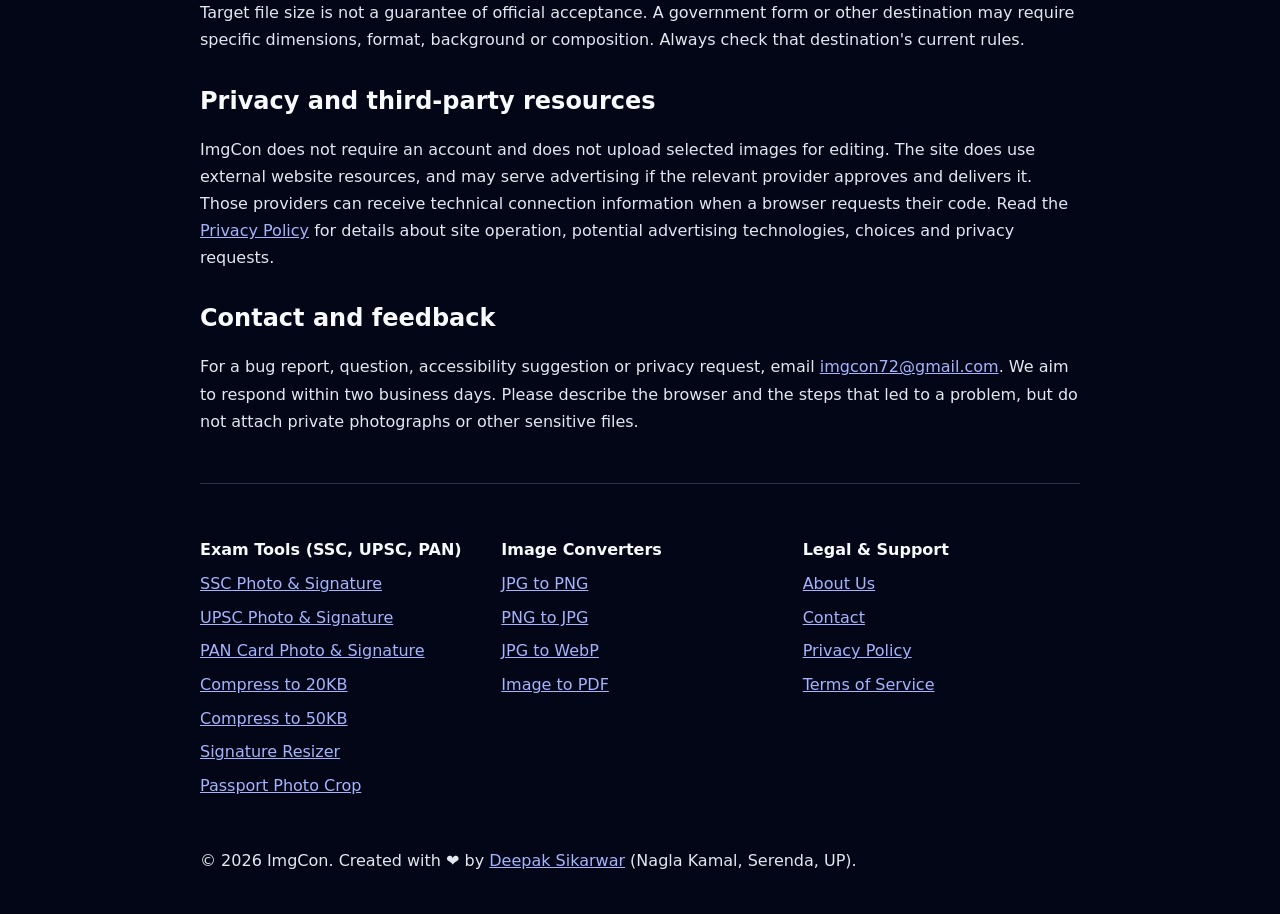
==== commit 50fcdae4: "update" ====
--- a/about.html
+++ b/about.html
@@ -81,6 +81,7 @@
       <button id="share-button" class="smart-share-trigger" type="button" data-smart-share>Share</button>
       <nav class="site-nav" aria-label="Primary navigation">
         <a href="ssc-photo-resizer.html">SSC Photo</a>
+        <a href="signature-resizer.html">Signature Resizer</a>
         <a href="upsc-photo-compressor.html">UPSC Photo</a>
         <a href="pan-card-photo-resizer.html">PAN Photo</a>
         <a href="compress-image-to-20kb.html">Compress 20KB</a>
@@ -95,7 +96,7 @@
         <img src="deepak-sikarwar.jpg" alt="Deepak Sikarwar - Founder &amp; Developer of ImgCon" class="w-48 h-48 md:w-56 md:h-56 rounded-2xl object-cover border-2 border-indigo-500/40 shadow-xl mx-auto mb-6 profile-photo" width="224" height="224" fetchpriority="high" />
         <p>Deepak Sikarwar is the founder and developer of ImgCon. Born and living in Nagla Kamal, Serenda, Uttar Pradesh, India, he built ImgCon to make practical image tools freely available to students applying for government examinations. The project focuses on quick, private, browser-based photo compression and conversion, without uploading selected image files to an ImgCon image-processing server.</p>
         <p>His technical work on ImgCon includes HTML5, CSS3, JavaScript and the Canvas API, progressive web app (PWA) features, and web performance. The site brings image compression, format conversion, crop and resize controls, visual adjustments, batch processing and PDF export together in one interface.</p>
-        <p>Contact Deepak at <a href="mailto:imgcon72@gmail.com">imgcon72@gmail.com</a></a>.</p>
+        <p>Contact Deepak at <a href="mailto:imgcon72@gmail.com">imgcon72@gmail.com</a> or visit <a href="https://github.com/deepak1455" rel="me external">github.com/deepak1455</a>.</p>
       </section>
 
       <section>
@@ -133,7 +134,7 @@
     </main>
     <footer>
       <div class="footer-grid">
-        <section class="footer-column" aria-labelledby="footer-exam-tools"><h2 id="footer-exam-tools">Exam Tools (SSC, UPSC, PAN)</h2><nav aria-label="Exam tools"><a href="ssc-photo-resizer.html">SSC Photo &amp; Signature</a><a href="upsc-photo-compressor.html">UPSC Photo &amp; Signature</a><a href="pan-card-photo-resizer.html">PAN Card Photo &amp; Signature</a><a href="compress-image-to-20kb.html">Compress to 20KB</a><a href="compress-image-to-50kb.html">Compress to 50KB</a><a href="index.html#quick-signature-resizer">Signature Resizer</a><a href="passport-photo-maker.html">Passport Photo Crop</a></nav></section>
+        <section class="footer-column" aria-labelledby="footer-exam-tools"><h2 id="footer-exam-tools">Exam Tools (SSC, UPSC, PAN)</h2><nav aria-label="Exam tools"><a href="ssc-photo-resizer.html">SSC Photo &amp; Signature</a><a href="upsc-photo-compressor.html">UPSC Photo &amp; Signature</a><a href="pan-card-photo-resizer.html">PAN Card Photo &amp; Signature</a><a href="compress-image-to-20kb.html">Compress to 20KB</a><a href="compress-image-to-50kb.html">Compress to 50KB</a>        <a href="signature-resizer.html">Signature Resizer</a><a href="passport-photo-maker.html">Passport Photo Crop</a></nav></section>
         <section class="footer-column" aria-labelledby="footer-converters"><h2 id="footer-converters">Image Converters</h2><nav aria-label="Image converters"><a href="index.html#quick-jpg-to-png">JPG to PNG</a><a href="index.html#quick-png-to-jpg">PNG to JPG</a><a href="jpg-to-webp.html">JPG to WebP</a><a href="index.html#quick-image-to-pdf">Image to PDF</a></nav></section>
         <section class="footer-column" aria-labelledby="footer-legal-support"><h2 id="footer-legal-support">Legal &amp; Support</h2><nav aria-label="Legal and support"><a href="about.html">About Us</a><a href="contact.html">Contact</a><a href="privacy-policy.html">Privacy Policy</a><a href="terms-of-service.html">Terms of Service</a></nav></section>
       </div>
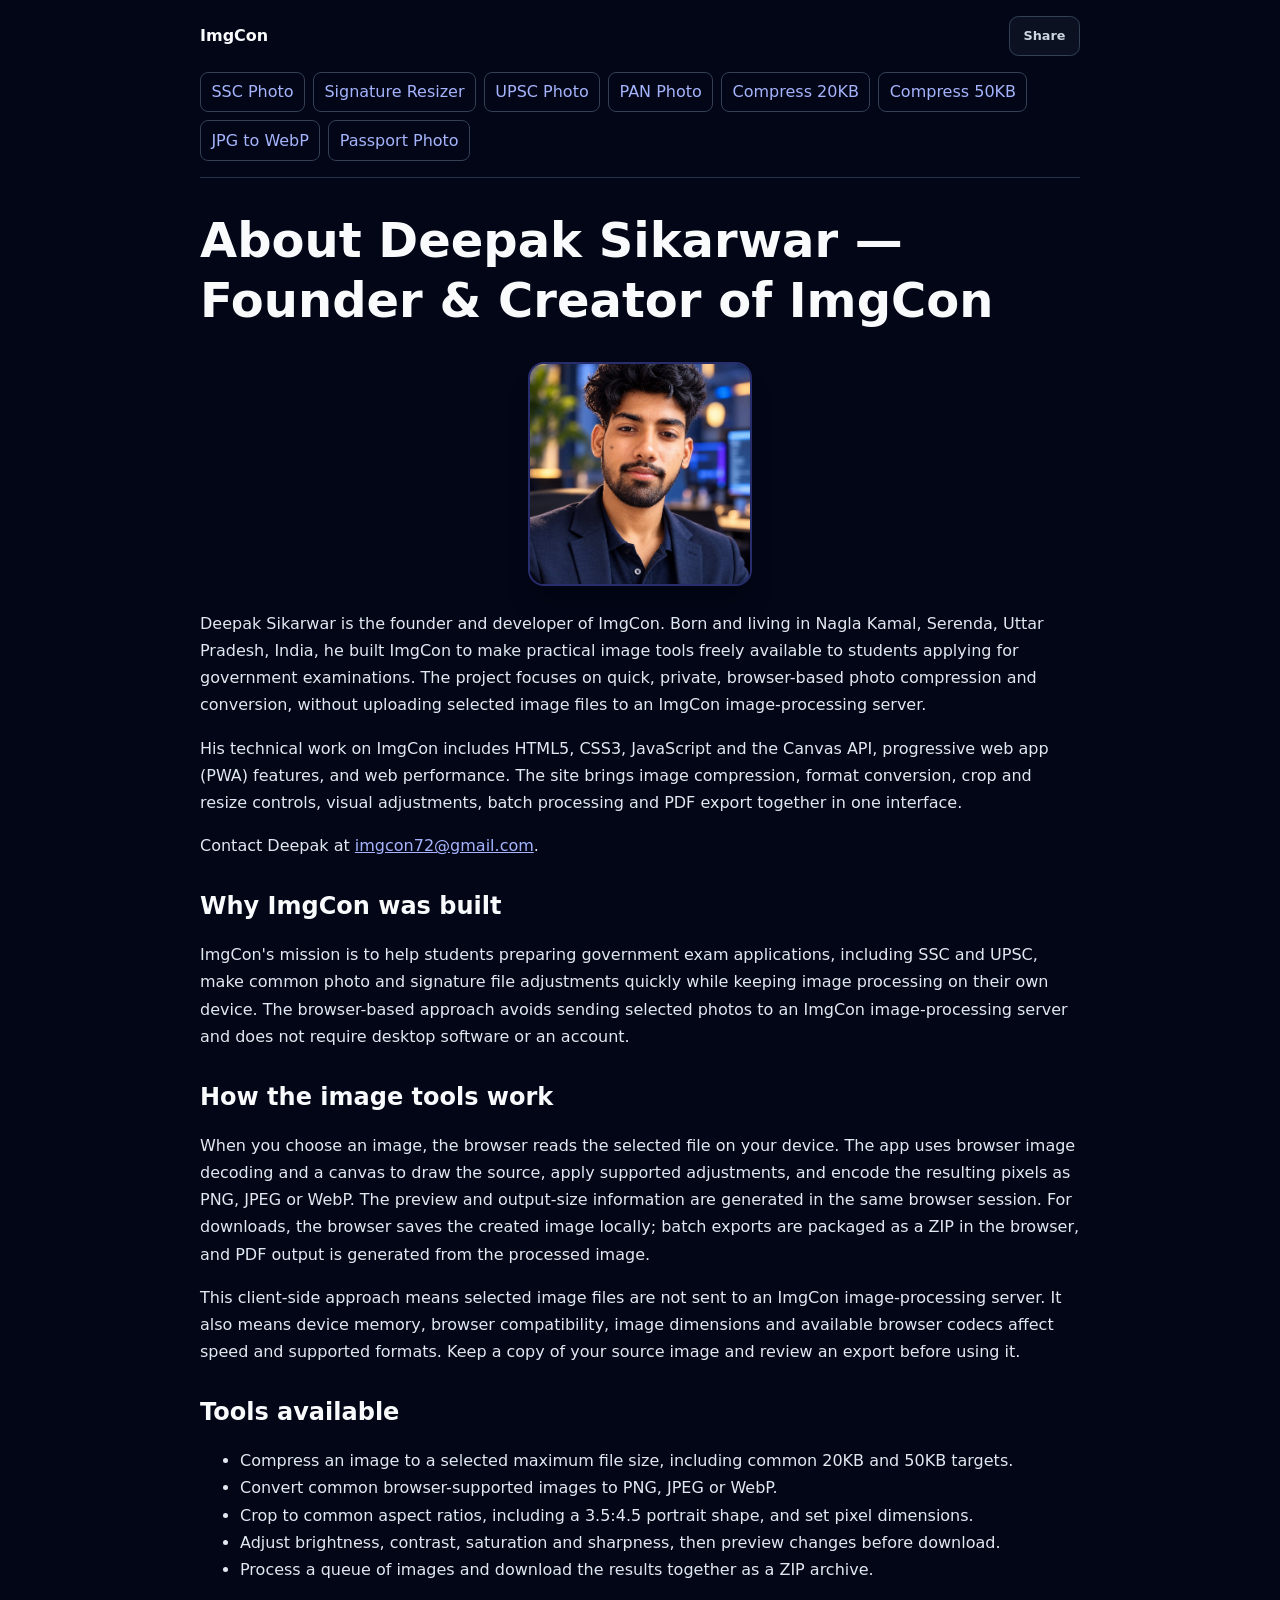
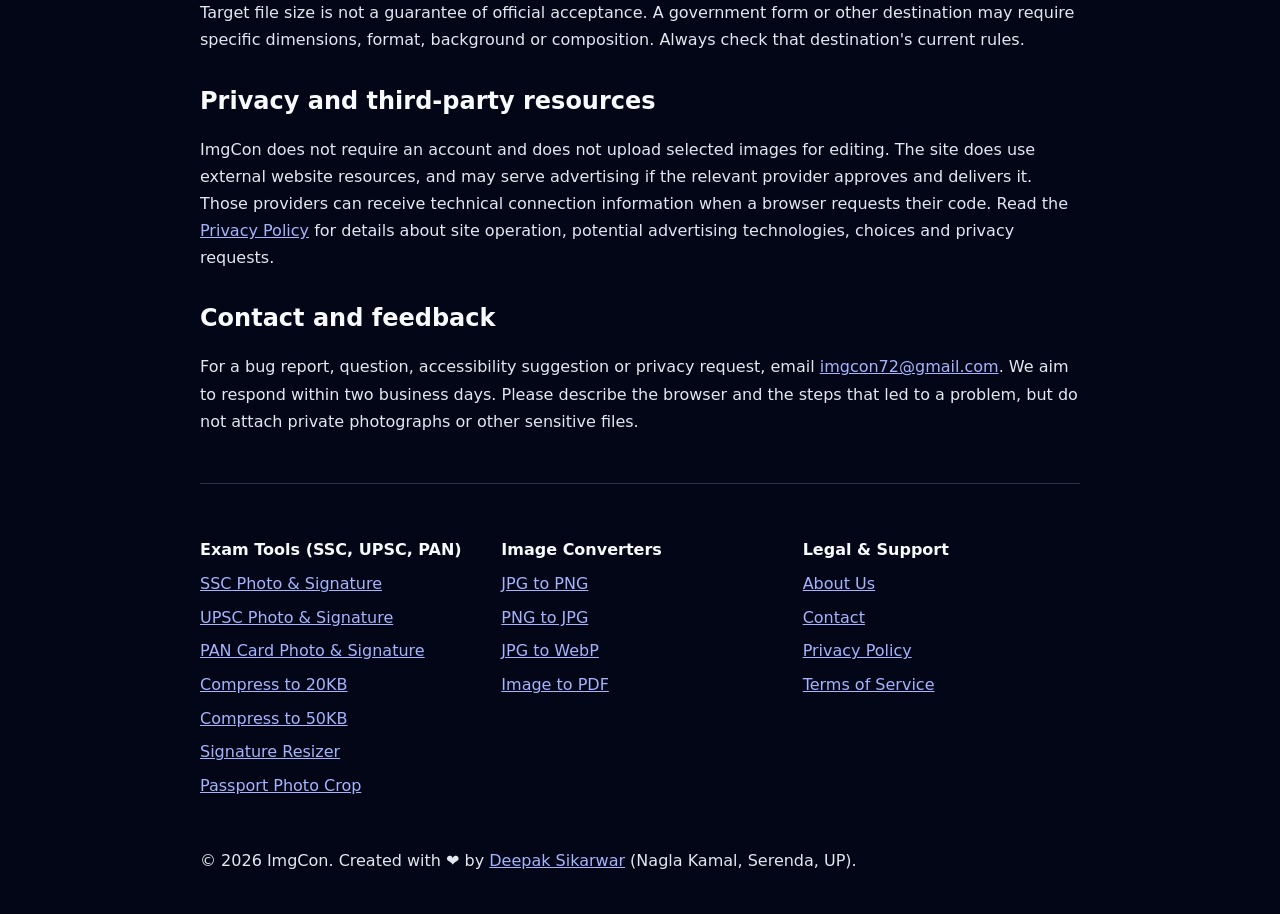
==== commit 42b1aa03: "Merge branch 'main' of https://github.com/Deepak1455/imgcon" ====
--- a/about.html
+++ b/about.html
@@ -96,7 +96,7 @@
         <img src="deepak-sikarwar.jpg" alt="Deepak Sikarwar - Founder &amp; Developer of ImgCon" class="w-48 h-48 md:w-56 md:h-56 rounded-2xl object-cover border-2 border-indigo-500/40 shadow-xl mx-auto mb-6 profile-photo" width="224" height="224" fetchpriority="high" />
         <p>Deepak Sikarwar is the founder and developer of ImgCon. Born and living in Nagla Kamal, Serenda, Uttar Pradesh, India, he built ImgCon to make practical image tools freely available to students applying for government examinations. The project focuses on quick, private, browser-based photo compression and conversion, without uploading selected image files to an ImgCon image-processing server.</p>
         <p>His technical work on ImgCon includes HTML5, CSS3, JavaScript and the Canvas API, progressive web app (PWA) features, and web performance. The site brings image compression, format conversion, crop and resize controls, visual adjustments, batch processing and PDF export together in one interface.</p>
-        <p>Contact Deepak at <a href="mailto:imgcon72@gmail.com">imgcon72@gmail.com</a> or visit <a href="https://github.com/deepak1455" rel="me external">github.com/deepak1455</a>.</p>
+        <p>Contact Deepak at <a href="mailto:imgcon72@gmail.com">imgcon72@gmail.com</a></a>.</p>
       </section>
 
       <section>
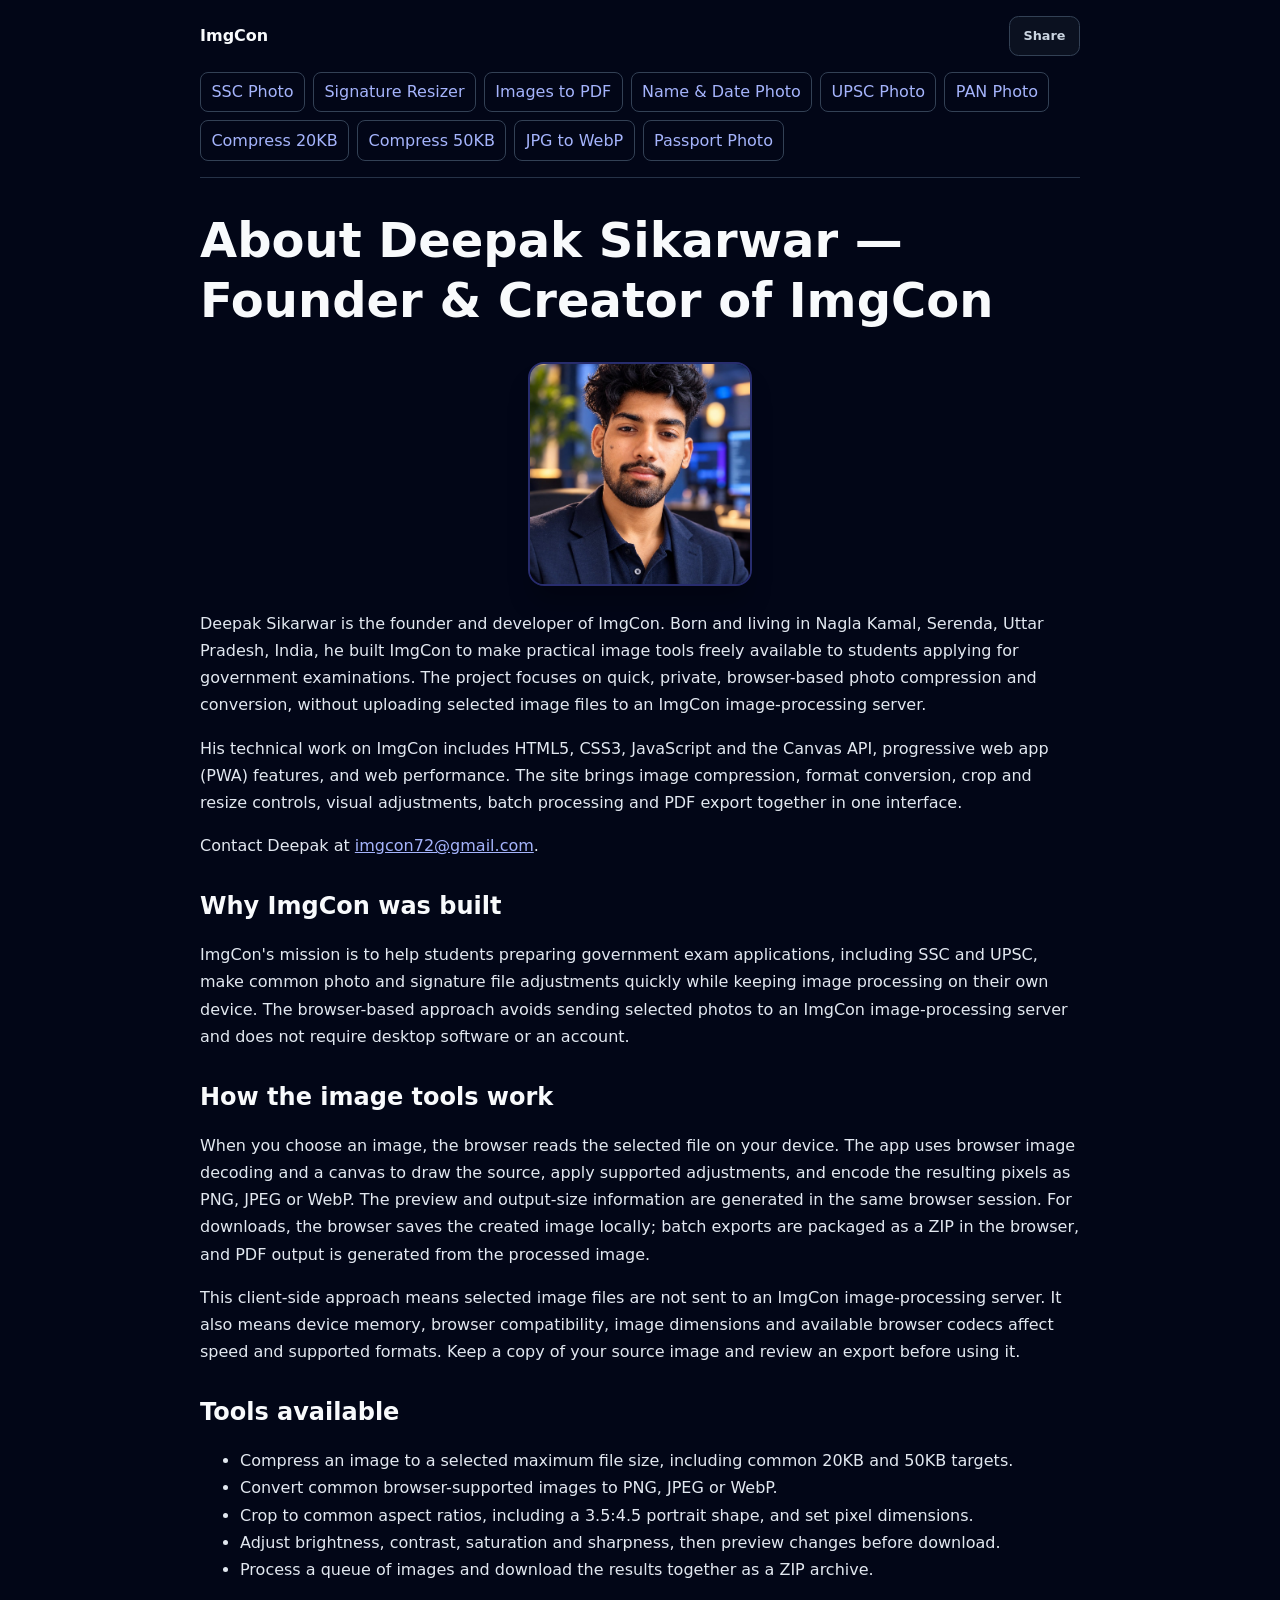
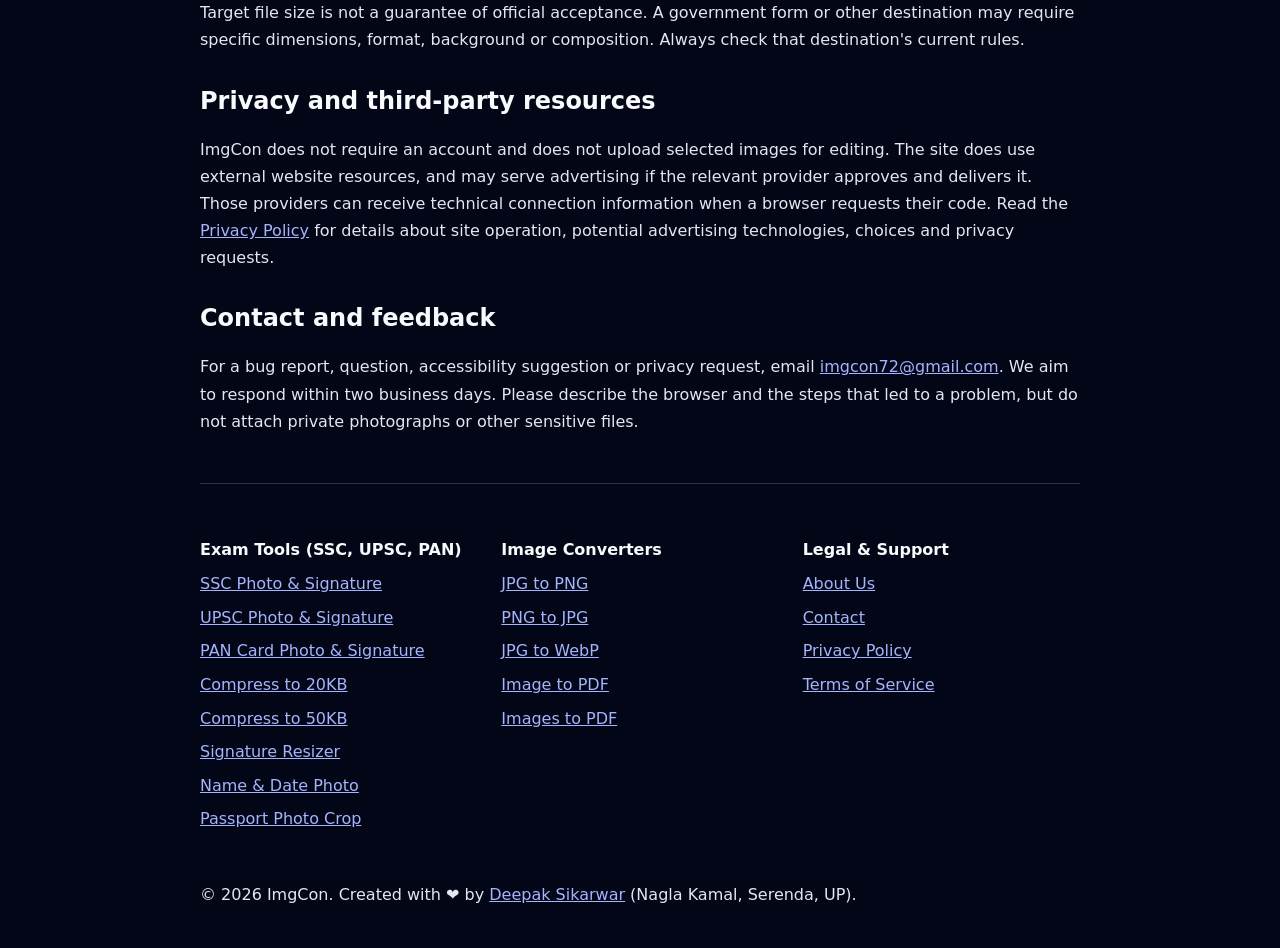
==== commit 399eaf52: "update" ====
--- a/about.html
+++ b/about.html
@@ -82,6 +82,8 @@
       <nav class="site-nav" aria-label="Primary navigation">
         <a href="ssc-photo-resizer.html">SSC Photo</a>
         <a href="signature-resizer.html">Signature Resizer</a>
+        <a href="images-to-pdf.html">Images to PDF</a>
+        <a href="photo-name-date-maker.html">Name &amp; Date Photo</a>
         <a href="upsc-photo-compressor.html">UPSC Photo</a>
         <a href="pan-card-photo-resizer.html">PAN Photo</a>
         <a href="compress-image-to-20kb.html">Compress 20KB</a>
@@ -134,8 +136,8 @@
     </main>
     <footer>
       <div class="footer-grid">
-        <section class="footer-column" aria-labelledby="footer-exam-tools"><h2 id="footer-exam-tools">Exam Tools (SSC, UPSC, PAN)</h2><nav aria-label="Exam tools"><a href="ssc-photo-resizer.html">SSC Photo &amp; Signature</a><a href="upsc-photo-compressor.html">UPSC Photo &amp; Signature</a><a href="pan-card-photo-resizer.html">PAN Card Photo &amp; Signature</a><a href="compress-image-to-20kb.html">Compress to 20KB</a><a href="compress-image-to-50kb.html">Compress to 50KB</a>        <a href="signature-resizer.html">Signature Resizer</a><a href="passport-photo-maker.html">Passport Photo Crop</a></nav></section>
-        <section class="footer-column" aria-labelledby="footer-converters"><h2 id="footer-converters">Image Converters</h2><nav aria-label="Image converters"><a href="index.html#quick-jpg-to-png">JPG to PNG</a><a href="index.html#quick-png-to-jpg">PNG to JPG</a><a href="jpg-to-webp.html">JPG to WebP</a><a href="index.html#quick-image-to-pdf">Image to PDF</a></nav></section>
+        <section class="footer-column" aria-labelledby="footer-exam-tools"><h2 id="footer-exam-tools">Exam Tools (SSC, UPSC, PAN)</h2><nav aria-label="Exam tools"><a href="ssc-photo-resizer.html">SSC Photo &amp; Signature</a><a href="upsc-photo-compressor.html">UPSC Photo &amp; Signature</a><a href="pan-card-photo-resizer.html">PAN Card Photo &amp; Signature</a><a href="compress-image-to-20kb.html">Compress to 20KB</a><a href="compress-image-to-50kb.html">Compress to 50KB</a>        <a href="signature-resizer.html">Signature Resizer</a><a href="photo-name-date-maker.html">Name &amp; Date Photo</a><a href="passport-photo-maker.html">Passport Photo Crop</a></nav></section>
+        <section class="footer-column" aria-labelledby="footer-converters"><h2 id="footer-converters">Image Converters</h2><nav aria-label="Image converters"><a href="index.html#quick-jpg-to-png">JPG to PNG</a><a href="index.html#quick-png-to-jpg">PNG to JPG</a><a href="jpg-to-webp.html">JPG to WebP</a><a href="index.html#quick-image-to-pdf">Image to PDF</a><a href="images-to-pdf.html">Images to PDF</a></nav></section>
         <section class="footer-column" aria-labelledby="footer-legal-support"><h2 id="footer-legal-support">Legal &amp; Support</h2><nav aria-label="Legal and support"><a href="about.html">About Us</a><a href="contact.html">Contact</a><a href="privacy-policy.html">Privacy Policy</a><a href="terms-of-service.html">Terms of Service</a></nav></section>
       </div>
       <p><span>© 2026 ImgCon. Created with ❤️ by <a href="about.html" class="font-medium text-indigo-300 underline underline-offset-2 hover:text-white">Deepak Sikarwar</a> (Nagla Kamal, Serenda, UP).</span></p>
